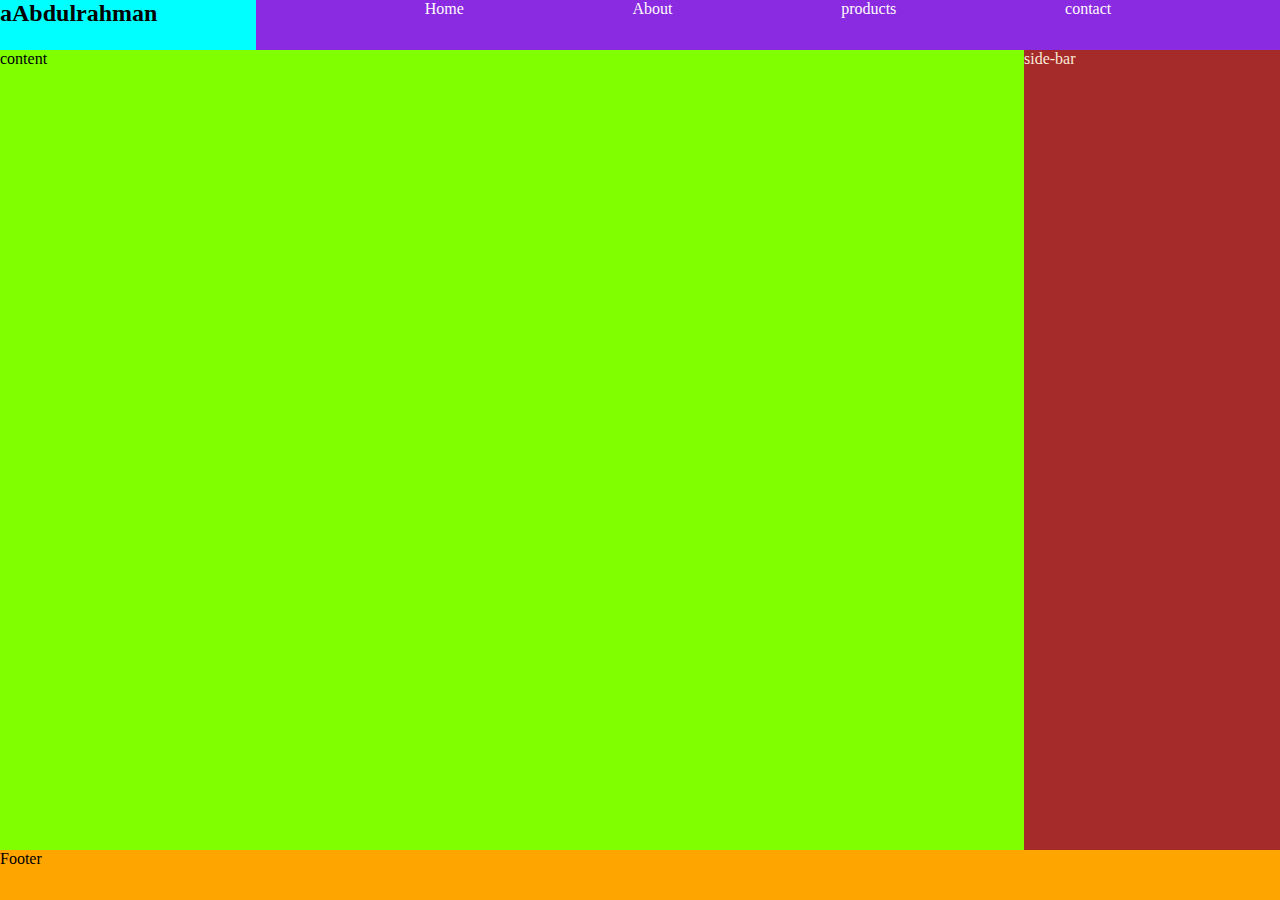
==== frontEnd/day1/index.html @ 3b438cca "Add files via upload" ====
<!DOCTYPE html>
<html lang="en">
<head>
    <meta charset="UTF-8">
    <meta http-equiv="X-UA-Compatible" content="IE=edge">
    <meta name="viewport" content="width=device-width, initial-scale=1.0">
    <link rel="stylesheet" href="style.css">
    <title>flex-box</title>
</head>
<body>
    <div class="page">
        <h2 class="logo">aAbdulrahman</h2>
        <nav class="navbar">
            <ul class="nav-items">
                <li class="nav-link">Home</li>
                <li class="nav-link">About</li>
                <li class="nav-link">products</li>
                <li class="nav-link">contact</li>
            </ul>
        </nav>
        <section class="content">content</section>
        <aside class="side-bar">side-bar</aside>
        <footer class="footer">Footer</footer>
    </div>
</body>
</html>
---- frontEnd/day1/style.css ----
*{
    box-sizing: border-box;
    padding: 0;
    margin: 0;
}
.page{
    height: 100vh;
    background-color: #eee;
    display: grid;
    grid-template-columns: repeat(10,1fr);
    grid-template-rows: 50px auto 50px;
    grid-template-areas:"logo logo nav nav nav nav nav nav nav nav" "content content content content content content content content aside aside" "footer footer footer footer footer footer footer footer footer footer";
}
.logo{
    grid-area: logo;
    background-color: aqua;
}
.navbar{
    grid-area: nav;
    color: snow;
    background-color: blueviolet;
}
.nav-items{
    list-style: none;
    display: flex;
    justify-content: space-evenly;
    
}
.nav-links{
    align-content: center;
}
.content{
    grid-area: content;
    background-color: chartreuse;
}
.side-bar{
    grid-area: aside;
    background-color: brown;
    color: antiquewhite;
}
.footer{
    grid-area: footer;
    background-color: orange;
}
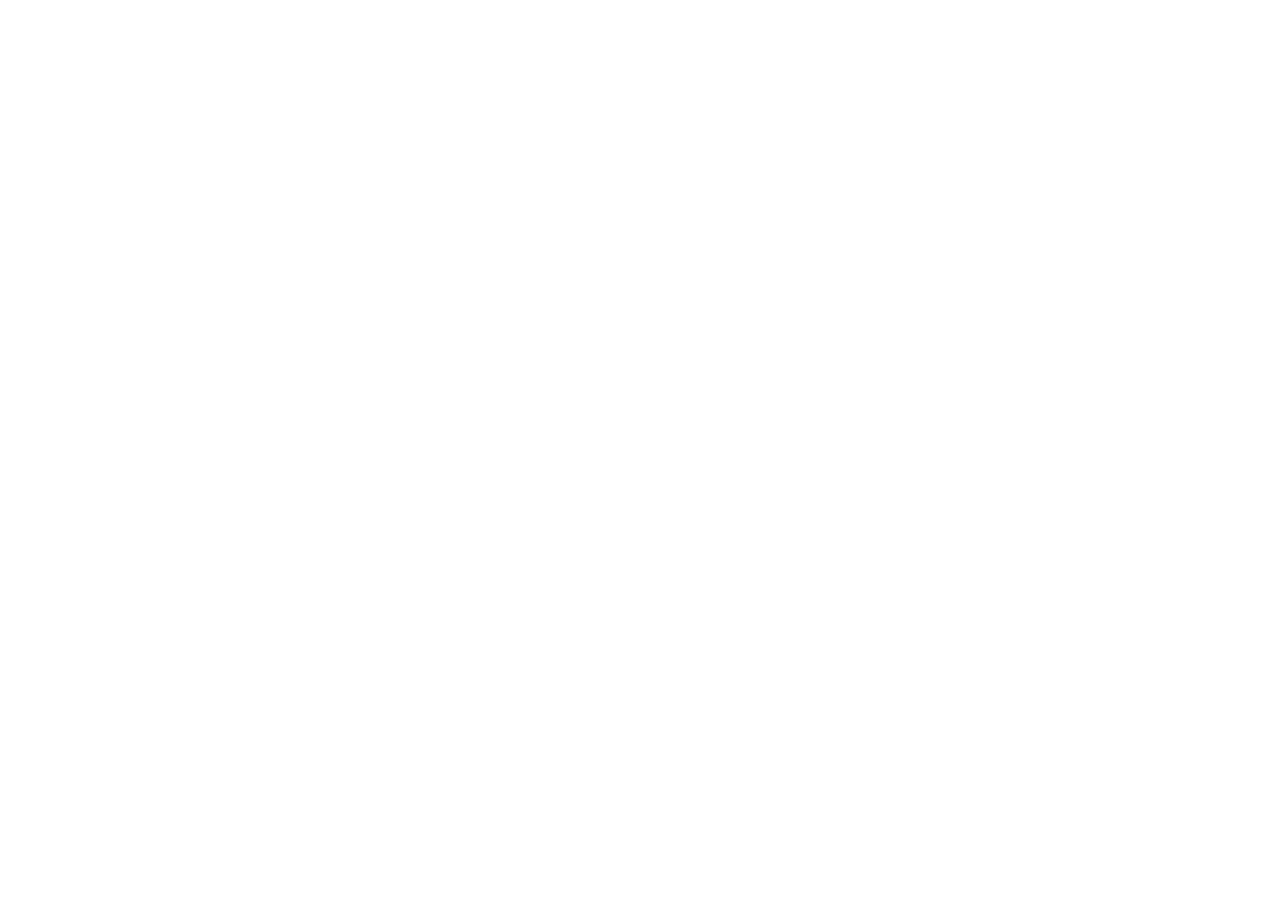
==== commit 7989f41c: "still learning ..." ====
--- a/frontEnd/day1/index.html
+++ b/frontEnd/day1/index.html
@@ -1,26 +1,14 @@
-<!DOCTYPE html>
-<html lang="en">
-<head>
-    <meta charset="UTF-8">
-    <meta http-equiv="X-UA-Compatible" content="IE=edge">
-    <meta name="viewport" content="width=device-width, initial-scale=1.0">
-    <link rel="stylesheet" href="style.css">
-    <title>flex-box</title>
-</head>
-<body>
-    <div class="page">
-        <h2 class="logo">aAbdulrahman</h2>
-        <nav class="navbar">
-            <ul class="nav-items">
-                <li class="nav-link">Home</li>
-                <li class="nav-link">About</li>
-                <li class="nav-link">products</li>
-                <li class="nav-link">contact</li>
-            </ul>
-        </nav>
-        <section class="content">content</section>
-        <aside class="side-bar">side-bar</aside>
-        <footer class="footer">Footer</footer>
-    </div>
-</body>
+<!DOCTYPE html>
+<html lang="en">
+<head>
+    <meta charset="UTF-8">
+    <meta http-equiv="X-UA-Compatible" content="IE=edge">
+    <meta name="viewport" content="width=device-width, initial-scale=1.0">
+    <title>Document</title>
+</head>
+<body>
+
+    <script src="app.js"></script>
+    
+</body>
 </html>